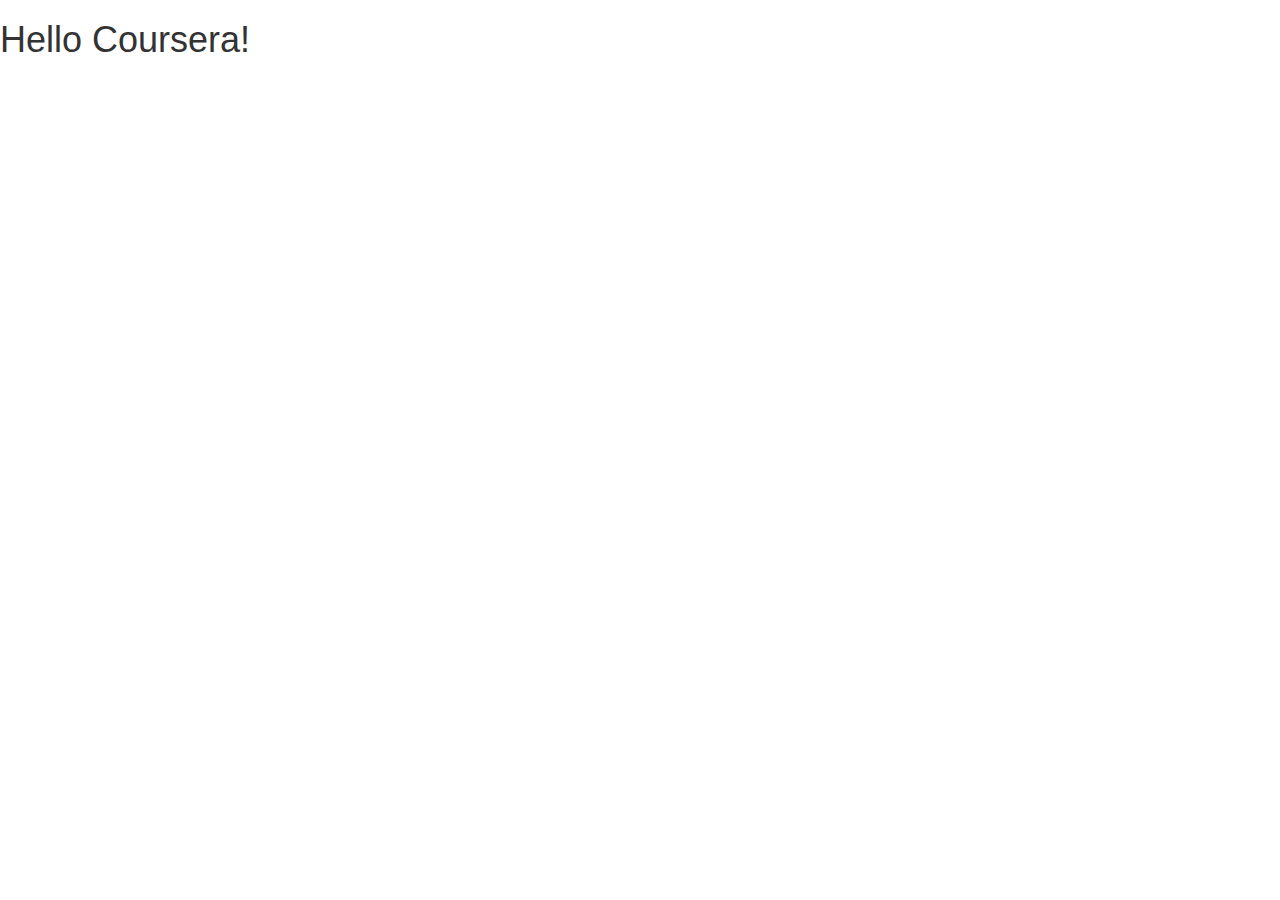
==== module3/index.html @ 8ee1448a "lecture25 files" ====
<!doctype html>
<html lang="en">
  <head>
    <meta charset="utf-8">
    <meta http-equiv="X-UA-Compatible" content="IE=edge">
    <meta name="viewport" content="width=device-width, initial-scale=1">

    <!-- HTML5 shim and Respond.js for IE8 support of HTML5 elements and media queries -->
    <!-- WARNING: Respond.js doesn't work if you view the page via file:// -->
    <!--[if lt IE 9]>
      <script src="https://oss.maxcdn.com/html5shiv/3.7.2/html5shiv.min.js"></script>
      <script src="https://oss.maxcdn.com/respond/1.4.2/respond.min.js"></script>
    <![endif]-->

    <title>Boostrap Starter Page</title>
    <link rel="stylesheet" href="css/bootstrap.min.css">
    <link rel="stylesheet" href="css/styles.css">
  </head>
<body>

  <h1>Hello Coursera!</h1>

  <!-- jQuery (Bootstrap JS plugins depend on it) -->
  <script src="js/jquery-1.11.3.min.js"></script>
  <script src="js/bootstrap.min.js"></script>
  <script src="js/script.js"></script>
</body>
</html>
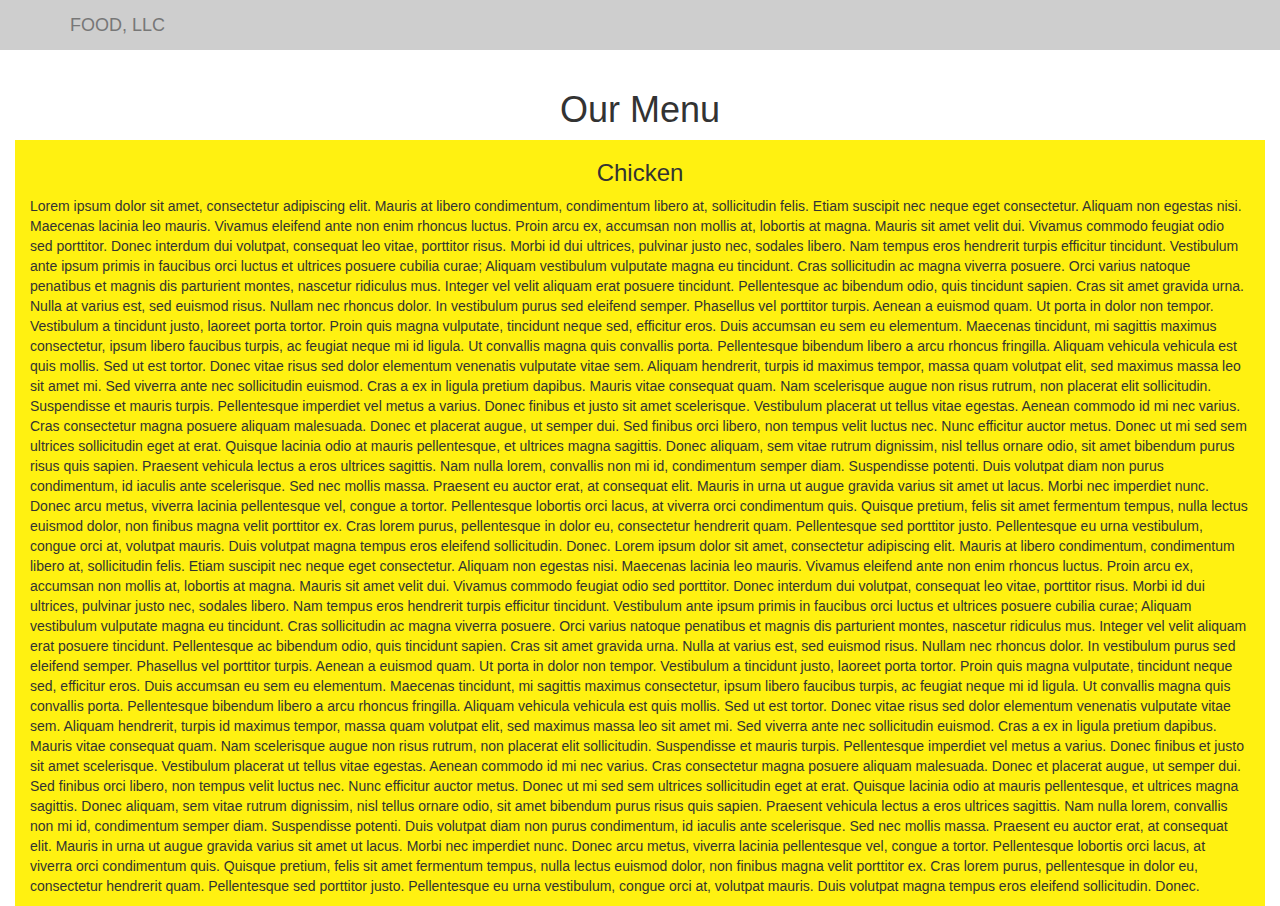
==== commit b736319a: "finshed" ====
--- a/module3/index.html
+++ b/module3/index.html
@@ -12,13 +12,83 @@
       <script src="https://oss.maxcdn.com/respond/1.4.2/respond.min.js"></script>
     <![endif]-->
 
-    <title>Boostrap Starter Page</title>
+    <title>Bootstrap Starter Page</title>
     <link rel="stylesheet" href="css/bootstrap.min.css">
     <link rel="stylesheet" href="css/styles.css">
   </head>
 <body>
 
-  <h1>Hello Coursera!</h1>
+<header>
+    <nav id="header-nav" class="navbar navbar-default">
+      <div class="container">
+        <div class="navbar-header">
+          <a href="index.html" class="pull-left visible-md visible-lg">
+          </a>
+
+          <div class="navbar-brand">
+            FOOD, LLC
+          </div>
+
+          <button type="button" class="navbar-toggle collapsed" data-toggle="collapse" data-target="#collapsable-nav" aria-expanded="false">
+            <span class="sr-only">Toggle navigation</span>
+            <span class="icon-bar"></span>
+            <span class="icon-bar"></span>
+            <span class="icon-bar"></span>
+          </button>
+        </div>
+
+        <div id="collapsable-nav" class="collapse navbar-collapse">
+           <ul id="nav-list" class="nav navbar-nav navbar-right visible-xs">
+            <li>
+              <a href="#">
+                <span></span><br class="hidden-xs"> Menu</a>
+            </li>
+            <li>
+              <a href="#">
+                <span></span><br class="hidden-xs"> About</a>
+            </li>
+            <li>
+              <a href="#">
+                <span></span><br class="hidden-xs"> Awards</a>
+            </li>
+          </ul><!-- #nav-list -->
+        </div><!-- .collapse .navbar-collapse -->
+      </div><!-- .container -->
+    </nav><!-- #header-nav -->
+  </header>
+
+    <div id="main-content" class="container-fluid">
+    <h1><p class="text-center">Our Menu</p></h1>
+        <div class="col-xs-12">
+
+
+    <p>    <h3><p class="text-center">Chicken</p></h3>
+      Lorem ipsum dolor sit amet, consectetur adipiscing elit. Mauris at libero condimentum, condimentum libero at, sollicitudin felis. Etiam suscipit nec neque eget consectetur. Aliquam non egestas nisi. Maecenas lacinia leo mauris. Vivamus eleifend ante non enim rhoncus luctus. Proin arcu ex, accumsan non mollis at, lobortis at magna. Mauris sit amet velit dui.
+
+Vivamus commodo feugiat odio sed porttitor. Donec interdum dui volutpat, consequat leo vitae, porttitor risus. Morbi id dui ultrices, pulvinar justo nec, sodales libero. Nam tempus eros hendrerit turpis efficitur tincidunt. Vestibulum ante ipsum primis in faucibus orci luctus et ultrices posuere cubilia curae; Aliquam vestibulum vulputate magna eu tincidunt. Cras sollicitudin ac magna viverra posuere. Orci varius natoque penatibus et magnis dis parturient montes, nascetur ridiculus mus. Integer vel velit aliquam erat posuere tincidunt. Pellentesque ac bibendum odio, quis tincidunt sapien. Cras sit amet gravida urna. Nulla at varius est, sed euismod risus. Nullam nec rhoncus dolor. In vestibulum purus sed eleifend semper.
+
+Phasellus vel porttitor turpis. Aenean a euismod quam. Ut porta in dolor non tempor. Vestibulum a tincidunt justo, laoreet porta tortor. Proin quis magna vulputate, tincidunt neque sed, efficitur eros. Duis accumsan eu sem eu elementum. Maecenas tincidunt, mi sagittis maximus consectetur, ipsum libero faucibus turpis, ac feugiat neque mi id ligula. Ut convallis magna quis convallis porta. Pellentesque bibendum libero a arcu rhoncus fringilla. Aliquam vehicula vehicula est quis mollis. Sed ut est tortor. Donec vitae risus sed dolor elementum venenatis vulputate vitae sem. Aliquam hendrerit, turpis id maximus tempor, massa quam volutpat elit, sed maximus massa leo sit amet mi. Sed viverra ante nec sollicitudin euismod.
+
+Cras a ex in ligula pretium dapibus. Mauris vitae consequat quam. Nam scelerisque augue non risus rutrum, non placerat elit sollicitudin. Suspendisse et mauris turpis. Pellentesque imperdiet vel metus a varius. Donec finibus et justo sit amet scelerisque. Vestibulum placerat ut tellus vitae egestas. Aenean commodo id mi nec varius. Cras consectetur magna posuere aliquam malesuada. Donec et placerat augue, ut semper dui. Sed finibus orci libero, non tempus velit luctus nec. Nunc efficitur auctor metus.
+
+Donec ut mi sed sem ultrices sollicitudin eget at erat. Quisque lacinia odio at mauris pellentesque, et ultrices magna sagittis. Donec aliquam, sem vitae rutrum dignissim, nisl tellus ornare odio, sit amet bibendum purus risus quis sapien. Praesent vehicula lectus a eros ultrices sagittis. Nam nulla lorem, convallis non mi id, condimentum semper diam. Suspendisse potenti. Duis volutpat diam non purus condimentum, id iaculis ante scelerisque. Sed nec mollis massa. Praesent eu auctor erat, at consequat elit. Mauris in urna ut augue gravida varius sit amet ut lacus. Morbi nec imperdiet nunc. Donec arcu metus, viverra lacinia pellentesque vel, congue a tortor. Pellentesque lobortis orci lacus, at viverra orci condimentum quis.
+
+Quisque pretium, felis sit amet fermentum tempus, nulla lectus euismod dolor, non finibus magna velit porttitor ex. Cras lorem purus, pellentesque in dolor eu, consectetur hendrerit quam. Pellentesque sed porttitor justo. Pellentesque eu urna vestibulum, congue orci at, volutpat mauris. Duis volutpat magna tempus eros eleifend sollicitudin. Donec.
+
+Lorem ipsum dolor sit amet, consectetur adipiscing elit. Mauris at libero condimentum, condimentum libero at, sollicitudin felis. Etiam suscipit nec neque eget consectetur. Aliquam non egestas nisi. Maecenas lacinia leo mauris. Vivamus eleifend ante non enim rhoncus luctus. Proin arcu ex, accumsan non mollis at, lobortis at magna. Mauris sit amet velit dui.
+
+Vivamus commodo feugiat odio sed porttitor. Donec interdum dui volutpat, consequat leo vitae, porttitor risus. Morbi id dui ultrices, pulvinar justo nec, sodales libero. Nam tempus eros hendrerit turpis efficitur tincidunt. Vestibulum ante ipsum primis in faucibus orci luctus et ultrices posuere cubilia curae; Aliquam vestibulum vulputate magna eu tincidunt. Cras sollicitudin ac magna viverra posuere. Orci varius natoque penatibus et magnis dis parturient montes, nascetur ridiculus mus. Integer vel velit aliquam erat posuere tincidunt. Pellentesque ac bibendum odio, quis tincidunt sapien. Cras sit amet gravida urna. Nulla at varius est, sed euismod risus. Nullam nec rhoncus dolor. In vestibulum purus sed eleifend semper.
+
+Phasellus vel porttitor turpis. Aenean a euismod quam. Ut porta in dolor non tempor. Vestibulum a tincidunt justo, laoreet porta tortor. Proin quis magna vulputate, tincidunt neque sed, efficitur eros. Duis accumsan eu sem eu elementum. Maecenas tincidunt, mi sagittis maximus consectetur, ipsum libero faucibus turpis, ac feugiat neque mi id ligula. Ut convallis magna quis convallis porta. Pellentesque bibendum libero a arcu rhoncus fringilla. Aliquam vehicula vehicula est quis mollis. Sed ut est tortor. Donec vitae risus sed dolor elementum venenatis vulputate vitae sem. Aliquam hendrerit, turpis id maximus tempor, massa quam volutpat elit, sed maximus massa leo sit amet mi. Sed viverra ante nec sollicitudin euismod.
+
+Cras a ex in ligula pretium dapibus. Mauris vitae consequat quam. Nam scelerisque augue non risus rutrum, non placerat elit sollicitudin. Suspendisse et mauris turpis. Pellentesque imperdiet vel metus a varius. Donec finibus et justo sit amet scelerisque. Vestibulum placerat ut tellus vitae egestas. Aenean commodo id mi nec varius. Cras consectetur magna posuere aliquam malesuada. Donec et placerat augue, ut semper dui. Sed finibus orci libero, non tempus velit luctus nec. Nunc efficitur auctor metus.
+
+Donec ut mi sed sem ultrices sollicitudin eget at erat. Quisque lacinia odio at mauris pellentesque, et ultrices magna sagittis. Donec aliquam, sem vitae rutrum dignissim, nisl tellus ornare odio, sit amet bibendum purus risus quis sapien. Praesent vehicula lectus a eros ultrices sagittis. Nam nulla lorem, convallis non mi id, condimentum semper diam. Suspendisse potenti. Duis volutpat diam non purus condimentum, id iaculis ante scelerisque. Sed nec mollis massa. Praesent eu auctor erat, at consequat elit. Mauris in urna ut augue gravida varius sit amet ut lacus. Morbi nec imperdiet nunc. Donec arcu metus, viverra lacinia pellentesque vel, congue a tortor. Pellentesque lobortis orci lacus, at viverra orci condimentum quis.
+
+Quisque pretium, felis sit amet fermentum tempus, nulla lectus euismod dolor, non finibus magna velit porttitor ex. Cras lorem purus, pellentesque in dolor eu, consectetur hendrerit quam. Pellentesque sed porttitor justo. Pellentesque eu urna vestibulum, congue orci at, volutpat mauris. Duis volutpat magna tempus eros eleifend sollicitudin. Donec.</p>
+  </div>
+</div>
+
 
   <!-- jQuery (Bootstrap JS plugins depend on it) -->
   <script src="js/jquery-1.11.3.min.js"></script>
--- a/module3/css/styles.css
+++ b/module3/css/styles.css
@@ -0,0 +1,170 @@
+* {
+  box-sizing: border-box;
+  font-family: Arial, Helvetica, sans-serif;
+  padding: 0px;
+}
+
+
+#header-nav {
+  background-color: #cecece;
+  border-radius: 0;
+  border: 0;
+}
+
+#nav-list {
+  margin-top: 10px;
+}
+#nav-list a {
+  color: #12332;
+  text-align: center;
+}
+#nav-list a:hover {
+  background: #E7E7E7;
+}
+#nav-list a span {
+  font-size: 1.8em;
+}
+
+
+.col-xs-12 {
+	background-color: #fff111;
+}
+
+
+
+/* Simple Responsive Framework. */
+.row {
+  width: 100%;
+}
+
+/********** Large devices only **********/
+@media (min-width: 992px) {
+  .col-lg-1, .col-lg-2, .col-lg-3, .col-lg-4, .col-lg-5, .col-lg-6, .col-lg-7, .col-lg-8, .col-lg-9, .col-lg-10, .col-lg-11, .col-lg-12 {
+    float: left;
+  
+  }
+  .col-lg-1 {
+    width: 8.33%;
+  }
+  .col-lg-2 {
+    width: 16.66%;
+  }
+  .col-lg-3 {
+    width: 25%;
+  }
+  .col-lg-4 {
+    width: 33.33%;
+  }
+  .col-lg-5 {
+    width: 41.66%;
+  }
+  .col-lg-6 {
+    width: 50%;
+  }
+  .col-lg-7 {
+    width: 58.33%;
+  }
+  .col-lg-8 {
+    width: 66.66%;
+  }
+  .col-lg-9 {
+    width: 74.99%;
+  }
+  .col-lg-10 {
+    width: 83.33%;
+  }
+  .col-lg-11 {
+    width: 91.66%;
+  }
+  .col-lg-12 {
+    width: 100%;
+  }
+}
+
+/********** Medium devices only **********/
+@media (min-width: 768px) and (max-width: 991px) {
+  .col-md-1, .col-md-2, .col-md-3, .col-md-4, .col-md-5, .col-md-6, .col-md-7, .col-md-8, .col-md-9, .col-md-10, .col-md-11, .col-md-12 {
+    float: left;
+ 
+  }
+  .col-md-1 {
+    width: 8.33%;
+  }
+  .col-md-2 {
+    width: 16.66%;
+  }
+  .col-md-3 {
+    width: 25%;
+  }
+  .col-md-4 {
+    width: 33.33%;
+  }
+  .col-md-5 {
+    width: 41.66%;
+  }
+  .col-md-6 {
+    width: 50%;
+  }
+  .col-md-7 {
+    width: 58.33%;
+  }
+  .col-md-8 {
+    width: 66.66%;
+  }
+  .col-md-9 {
+    width: 74.99%;
+  }
+  .col-md-10 {
+    width: 83.33%;
+  }
+  .col-md-11 {
+    width: 91.66%;
+  }
+  .col-md-12 {
+    width: 100%;
+  }
+}
+
+/********** Small devices only **********/
+@media (max-width: 767px) {
+  .col-sm-1, .col-sm-2, .col-sm-3, .col-sm-4, .col-sm-5, .col-sm-6, .col-sm-7, .col-sm-8, .col-sm-9, .col-sm-10, .col-sm-11, .col-sm-12 {
+    float: left;
+
+  }
+  .col-sm-1 {
+    width: 8.33%;
+  }
+  .col-sm-2 {
+    width: 16.66%;
+  }
+  .col-sm-3 {
+    width: 25%;
+  }
+  .col-sm-4 {
+    width: 33.33%;
+  }
+  .col-sm-5 {
+    width: 41.66%;
+  }
+  .col-sm-6 {
+    width: 50%;
+  }
+  .col-sm-7 {
+    width: 58.33%;
+  }
+  .col-sm-8 {
+    width: 66.66%;
+  }
+  .col-sm-9 {
+    width: 74.99%;
+  }
+  .col-sm-10 {
+    width: 83.33%;
+  }
+  .col-sm-11 {
+    width: 91.66%;
+  }
+  .col-sm-12 {
+    width: 100%;
+  }
+}
